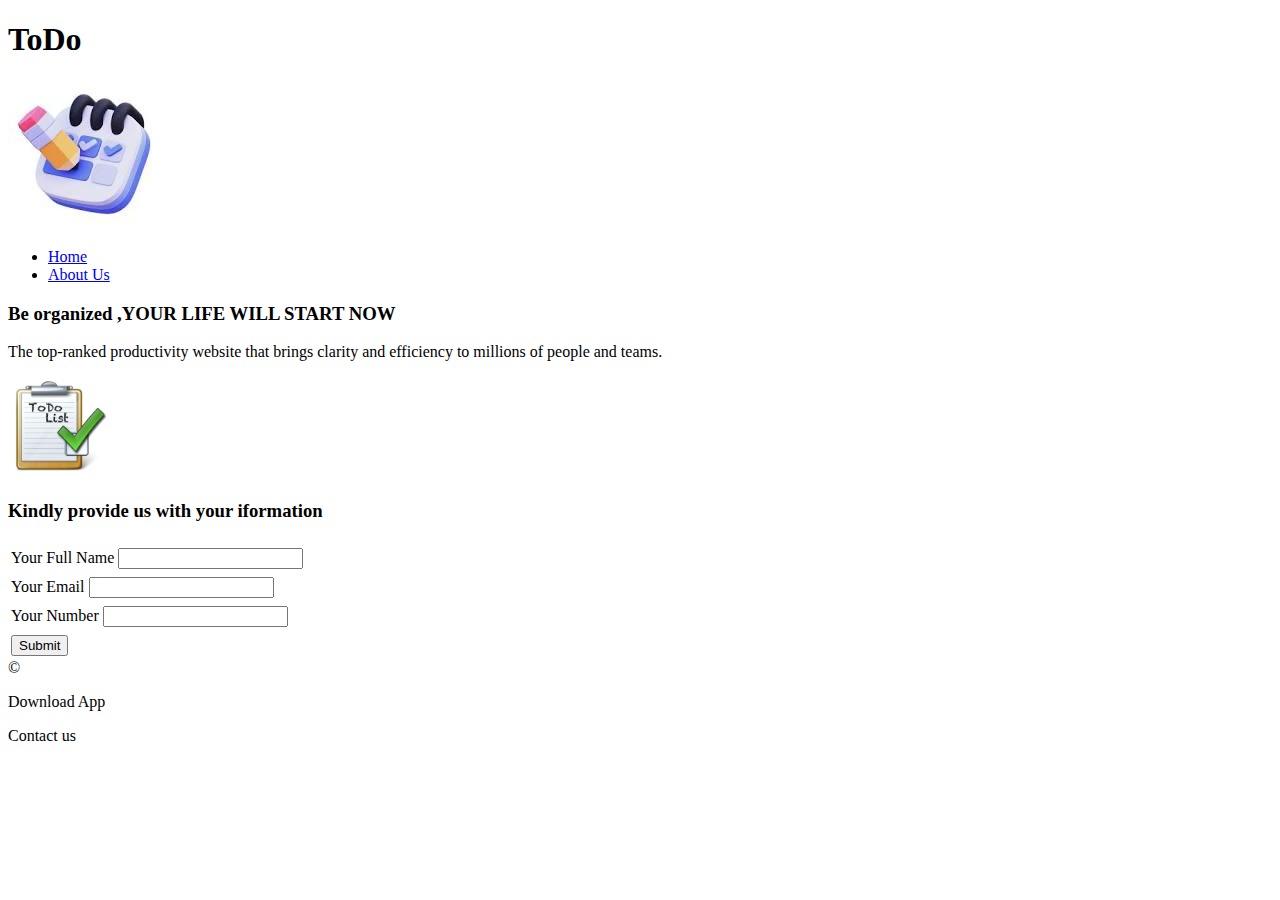
==== AboutPage.html @ 1ee51b8f "the work is done" ====
<!DOCTYPE html>
<html lang="en">

<head>
    <meta charset="UTF-8">
    <meta name="viewport" content="width=device-width, initial-scale=1.0">
    <title>Document</title>
</head>

<body>
    <header>
        <h1>ToDo</h1>
        <img src="./todo.jpg" alt="">
        <ul>
            <li><a href="./index.html">Home</a></li>
            <li><a href="./AboutPage.html">About Us</a></li>
        </ul>
        <h3> Be organized ,YOUR LIFE WILL START NOW </h3>
    </header>
    <main>
        <section>

            <p>The top-ranked productivity website that brings clarity and efficiency to millions of people and teams.
            </p>
             <img src="./todoli.png" alt="" width="100px" height="100px">
        </section>
        <section>
            <h3>Kindly provide us with your iformation</h3>
            <table>
                <th>
                    <tr>
                        <td>Your Full Name <input type="text"></td>
                    </tr>
                </th>
                <th>
                    <tr>
                        <td>Your Email <input type="email"></td>
                    </tr>
                </th>
                <th>
                    <tr>
                        <td>Your Number <input type="number"></td>
                    </tr>
                </th>

                <th>
                    <tr>
                        <td><input type="submit">
                    </tr>
                    </td>
                </th>
                </table>
        </section>
    </main>
    <footer>
        &copy;<p>Download App</p> <p>Contact us</p>
    </footer>
</body>

</html>
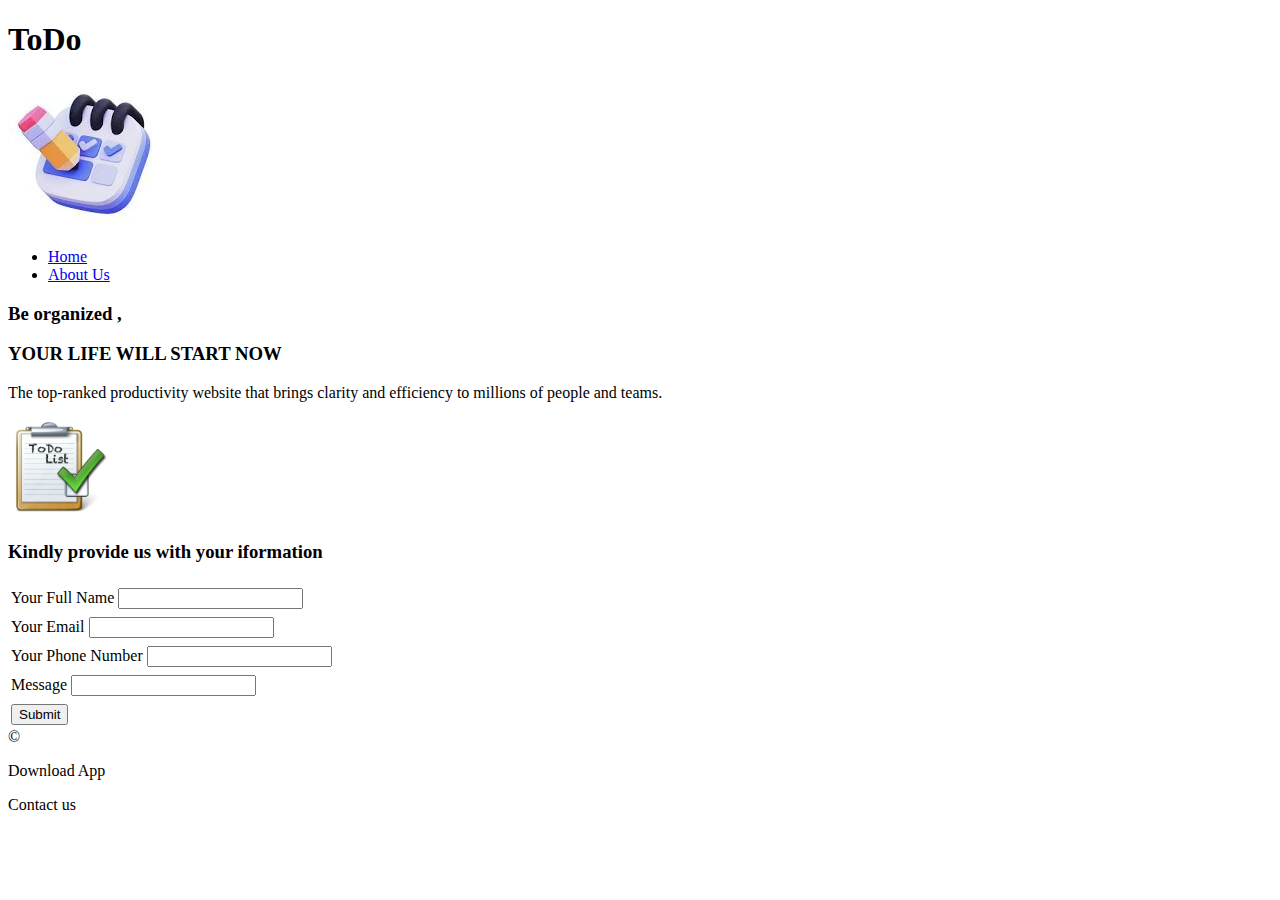
==== commit c219fb24: "todo branch is updated" ====
--- a/AboutPage.html
+++ b/AboutPage.html
@@ -4,25 +4,28 @@
 <head>
     <meta charset="UTF-8">
     <meta name="viewport" content="width=device-width, initial-scale=1.0">
-    <title>Document</title>
+    <title>ToDo</title>
 </head>
 
 <body>
     <header>
         <h1>ToDo</h1>
-        <img src="./todo.jpg" alt="">
-        <ul>
-            <li><a href="./index.html">Home</a></li>
-            <li><a href="./AboutPage.html">About Us</a></li>
-        </ul>
-        <h3> Be organized ,YOUR LIFE WILL START NOW </h3>
+        <img src="./images/todo.jpg" alt="">
+        <nav>
+            <ul>
+                <li><a href="./index.html">Home</a></li>
+                <li><a href="./AboutPage.html">About Us</a></li>
+            </ul>
+        </nav>
+        <h3> Be organized ,</h3>
+        <h3>YOUR LIFE WILL START NOW </h3>
     </header>
     <main>
         <section>
 
             <p>The top-ranked productivity website that brings clarity and efficiency to millions of people and teams.
             </p>
-             <img src="./todoli.png" alt="" width="100px" height="100px">
+            <img src="./images/todoli.png" alt="" width="100px" height="100px">
         </section>
         <section>
             <h3>Kindly provide us with your iformation</h3>
@@ -39,21 +42,26 @@
                 </th>
                 <th>
                     <tr>
-                        <td>Your Number <input type="number"></td>
+                        <td>Your Phone Number <input type="number"></td>
                     </tr>
                 </th>
-
                 <th>
                     <tr>
-                        <td><input type="submit">
+                        <td>Message <input type="text"></td>
                     </tr>
-                    </td>
                 </th>
-                </table>
+                <th>
+                    <tr>
+                        <td><input type="Submit">
+                        </td>
+                    </tr>
+                </th>
+            </table>
         </section>
     </main>
     <footer>
-        &copy;<p>Download App</p> <p>Contact us</p>
+        &copy;<p>Download App</p>
+        <p>Contact us</p>
     </footer>
 </body>
 
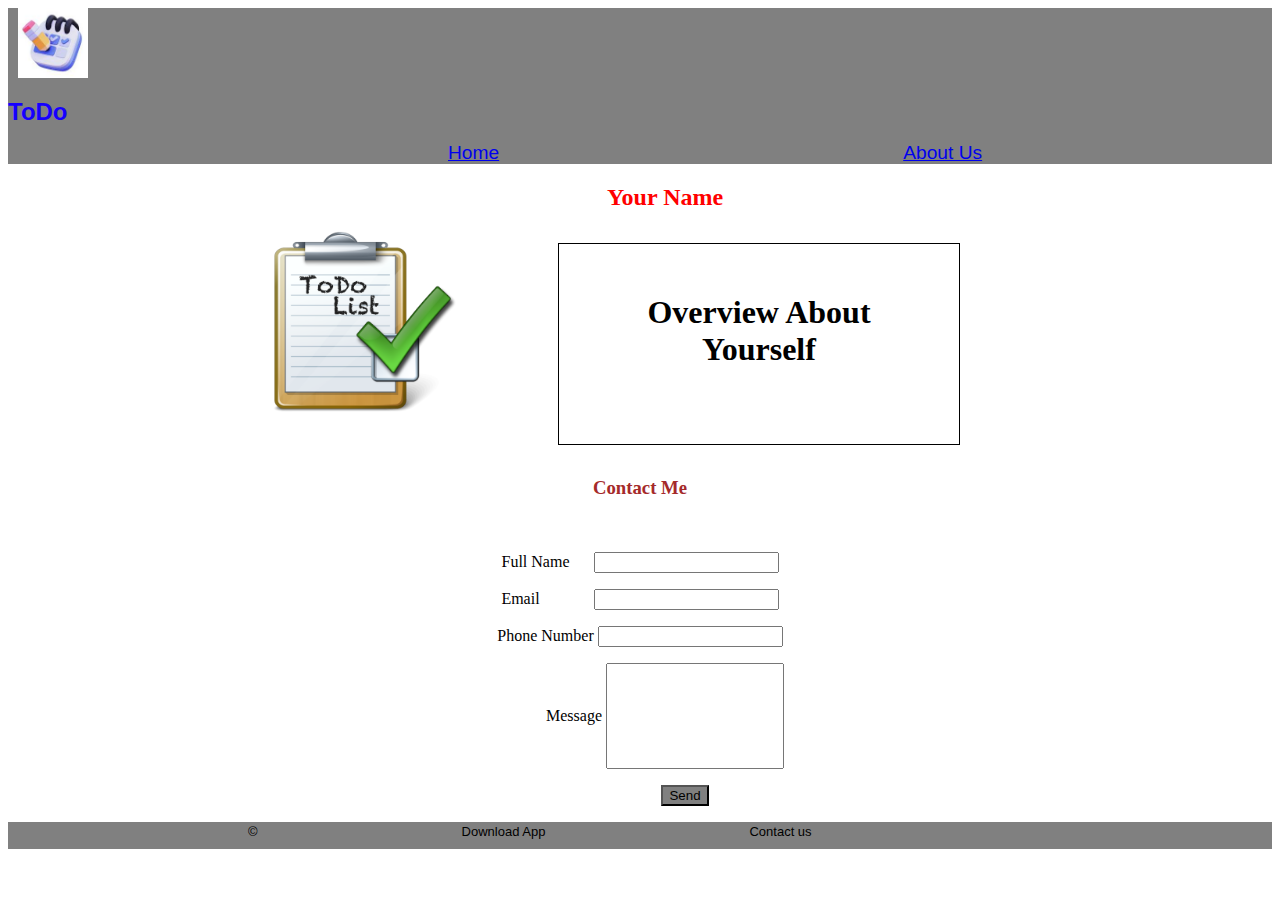
==== commit d9fafaa3: "finished" ====
--- a/AboutPage.html
+++ b/AboutPage.html
@@ -5,63 +5,51 @@
     <meta charset="UTF-8">
     <meta name="viewport" content="width=device-width, initial-scale=1.0">
     <title>ToDo</title>
+    <link rel="stylesheet" href="./CSS/aboutus.css">
 </head>
 
 <body>
     <header>
-        <h1>ToDo</h1>
-        <img src="./images/todo.jpg" alt="">
-        <nav>
-            <ul>
-                <li><a href="./index.html">Home</a></li>
-                <li><a href="./AboutPage.html">About Us</a></li>
-            </ul>
-        </nav>
-        <h3> Be organized ,</h3>
-        <h3>YOUR LIFE WILL START NOW </h3>
+        <div class="n1">
+            <img class="logo2" src="./images/todo.jpg" alt="">
+            <h1 class="logo1">ToDo</h1>
+            <nav>
+                <ul>
+                    <li><a href="./index.html">Home</a></li>
+                    <li><a href="./AboutPage.html">About Us</a></li>
+                </ul>
+            </nav>
+        </div>
     </header>
-    <main>
+    <main class="main">
         <section>
+            <img class="img1" src="./images/todoli.png" alt="" width="100px" height="100px">
+            <h2 class="h2">Your Name</h2>
+            <p class="p1">Overview About Yourself
+            </p>
 
-            <p>The top-ranked productivity website that brings clarity and efficiency to millions of people and teams.
-            </p>
-            <img src="./images/todoli.png" alt="" width="100px" height="100px">
         </section>
-        <section>
-            <h3>Kindly provide us with your iformation</h3>
-            <table>
-                <th>
-                    <tr>
-                        <td>Your Full Name <input type="text"></td>
-                    </tr>
-                </th>
-                <th>
-                    <tr>
-                        <td>Your Email <input type="email"></td>
-                    </tr>
-                </th>
-                <th>
-                    <tr>
-                        <td>Your Phone Number <input type="number"></td>
-                    </tr>
-                </th>
-                <th>
-                    <tr>
-                        <td>Message <input type="text"></td>
-                    </tr>
-                </th>
-                <th>
-                    <tr>
-                        <td><input type="Submit">
-                        </td>
-                    </tr>
-                </th>
-            </table>
+        <section class="s2">
+            <h3 style="color:brown;">Contact Me</h3>
+<br>
+            <div class="d1">
+                <p> Full Name <input style="margin-left: 20px;"  type="text"> </p>
+                <p> Email <input style="margin-left: 50px;" type="email"></p>
+                <p> Phone Number <input style="margin-left:px;"  type="number"> </p>
+                <p style="margin-left: 50px;"> Message <input style="height: 100px ;width: 170px;" type="text"></p>
+            </div>
+    
+            <button style="margin-left: 90px; background-color: grey;" type="Submit">Send</button>
+
         </section>
     </main>
-    <footer>
-        &copy;<p>Download App</p>
-        <p>Contact us</p>
+    <footer class="footer">
+        <ul>
+            <li> &copy; </li>
+            <li> Download App</li>
+            <li> Contact us</li>
+        </ul>
+
     </footer>
 </body>
 
--- a/CSS/aboutus.css
+++ b/CSS/aboutus.css
@@ -0,0 +1,83 @@
+.logo1 {
+    font-family: Arial, Helvetica, sans-serif;
+    font-size: x-large;
+    color: rgb(21, 0, 255);
+}
+
+.logo2 {
+    width: 70px;
+    height: 70px;
+    margin-top: 0px;
+    margin-left: 10px;
+}
+
+.n1 li {
+    display: inline-block;
+    margin-left: 400px;
+    margin-top:0px;
+    font-family: Impact, Haettenschweiler, 'Arial Narrow Bold', sans-serif;
+    font-size: larger;
+    color: black;
+}
+
+.n1 {
+    background-color: gray;
+}
+
+.main {
+    min-height:55vh;
+
+}
+
+
+.h2 {
+    font-family: 'Times New Roman', Times, serif;
+    font-size: x-large;
+    color: red;
+    text-align: center;
+    padding-right: 400px;
+}
+
+.p1 {
+    font-family: 'Times New Roman', Times, serif;
+    font-size: xx-large;
+    font-weight: 900;
+    border: 1px solid black;
+    width: 300px;
+    height: 100px;
+    padding: 50px;
+    color: black;
+    text-align: center;
+    margin-left: 550px;
+}
+
+.img1 {
+    height: 200px;
+    width: 200px;
+    float: left;
+    padding-left: 250px;
+    padding-top: 40px;
+}
+
+.s2 {
+    text-align: center;
+}
+
+.d1{
+display:contents;
+}
+
+
+.footer li {
+    display: inline-block;
+    margin-left: 200px;
+    font-family: Impact, Haettenschweiler, 'Arial Narrow Bold', sans-serif;
+    font-size: small;
+    text-align: center;
+    position: sticky;
+    margin-bottom:10px;
+}
+
+.footer {
+    background-color: grey;
+}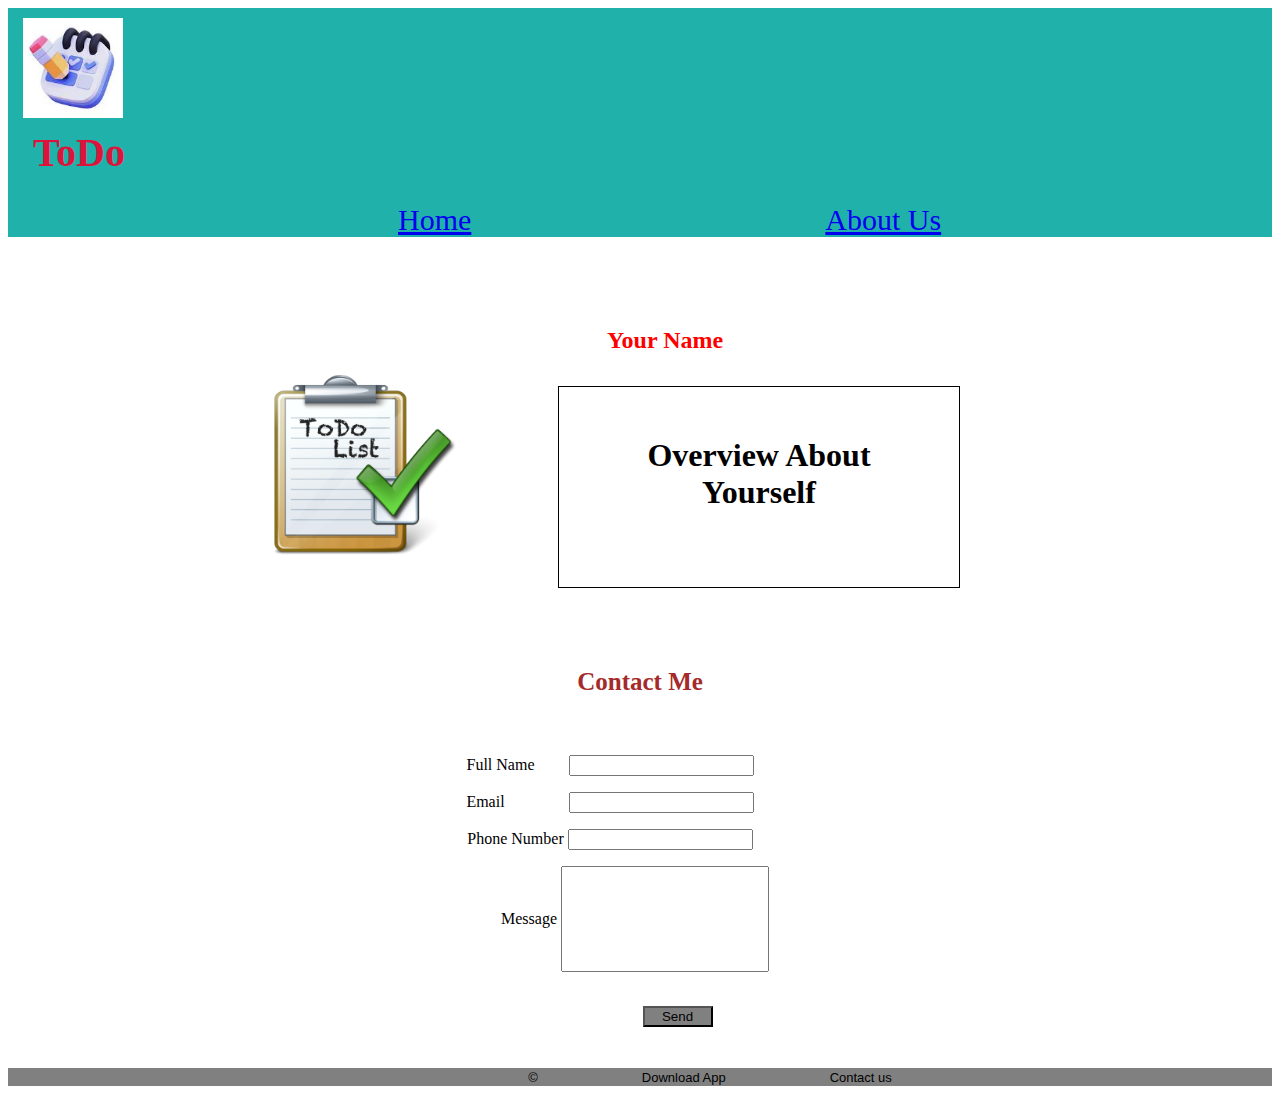
==== commit 1262eadb: "some designs was added" ====
--- a/AboutPage.html
+++ b/AboutPage.html
@@ -30,16 +30,16 @@
 
         </section>
         <section class="s2">
-            <h3 style="color:brown;">Contact Me</h3>
+            <h3 style="color:brown; margin-top: 80px;font-family: cursive;font-size: 25px;">Contact Me</h3>
 <br>
             <div class="d1">
-                <p> Full Name <input style="margin-left: 20px;"  type="text"> </p>
-                <p> Email <input style="margin-left: 50px;" type="email"></p>
+                <p> Full Name <input style="margin-left: 30px;"  type="text"> </p>
+                <p> Email <input style="margin-left: 60px;" type="email"></p>
                 <p> Phone Number <input style="margin-left:px;"  type="number"> </p>
-                <p style="margin-left: 50px;"> Message <input style="height: 100px ;width: 170px;" type="text"></p>
+                <p style="margin-left: 50px;"> Message <input style="height: 100px ;width: 200px;" type="text"></p>
             </div>
-    
-            <button style="margin-left: 90px; background-color: grey;" type="Submit">Send</button>
+    <br>
+            <button style="margin-left: 75px; background-color: grey; width:70px ; margin-bottom: 25px;" type="Submit">Send</button>
 
         </section>
     </main>
--- a/CSS/aboutus.css
+++ b/CSS/aboutus.css
@@ -1,42 +1,42 @@
 .logo1 {
-    font-family: Arial, Helvetica, sans-serif;
-    font-size: x-large;
-    color: rgb(21, 0, 255);
+    font-family:Brush Script MT, Brush Script Std, cursive;
+    font-size:40px;
+    color:crimson;
+    margin-top:7px ;
+    margin-left:25px ;
 }
 
 .logo2 {
-    width: 70px;
-    height: 70px;
-    margin-top: 0px;
-    margin-left: 10px;
+    width: 100px;
+    height: 100px;
+    margin-top:10px;
+    margin-left: 15px;
 }
 
-.n1 li {
-    display: inline-block;
-    margin-left: 400px;
-    margin-top:0px;
-    font-family: Impact, Haettenschweiler, 'Arial Narrow Bold', sans-serif;
-    font-size: larger;
-    color: black;
+.n1 li { position:static;
+    display:inline-block;
+    margin-left: 350px;
+    font-family: cursive;
+    font-size:30px;
+    color:black;
 }
-
 .n1 {
-    background-color: gray;
+    background-color:lightseagreen;
 }
-
 .main {
-    min-height:55vh;
+    min-height:66vh;
 
 }
-
-
 .h2 {
     font-family: 'Times New Roman', Times, serif;
     font-size: x-large;
     color: red;
     text-align: center;
-    padding-right: 400px;
+    padding-right:400px;
+    margin-top: 90px;
 }
+
+
 
 .p1 {
     font-family: 'Times New Roman', Times, serif;
@@ -63,21 +63,16 @@
     text-align: center;
 }
 
-.d1{
-display:contents;
+.d1{ margin-right:60px;}
+
+.footer li{
+    display: inline-block;
+    margin-left: 100px;
+    font-family: Impact, Haettenschweiler, 'Arial Narrow Bold', sans-serif;
+    font-size: small;
+ position: static;
+  left:100px ;
+  
 }
 
-
-.footer li {
-    display: inline-block;
-    margin-left: 200px;
-    font-family: Impact, Haettenschweiler, 'Arial Narrow Bold', sans-serif;
-    font-size: small;
-    text-align: center;
-    position: sticky;
-    margin-bottom:10px;
-}
-
-.footer {
-    background-color: grey;
-}+.footer{background-color: grey;text-align: center;}
